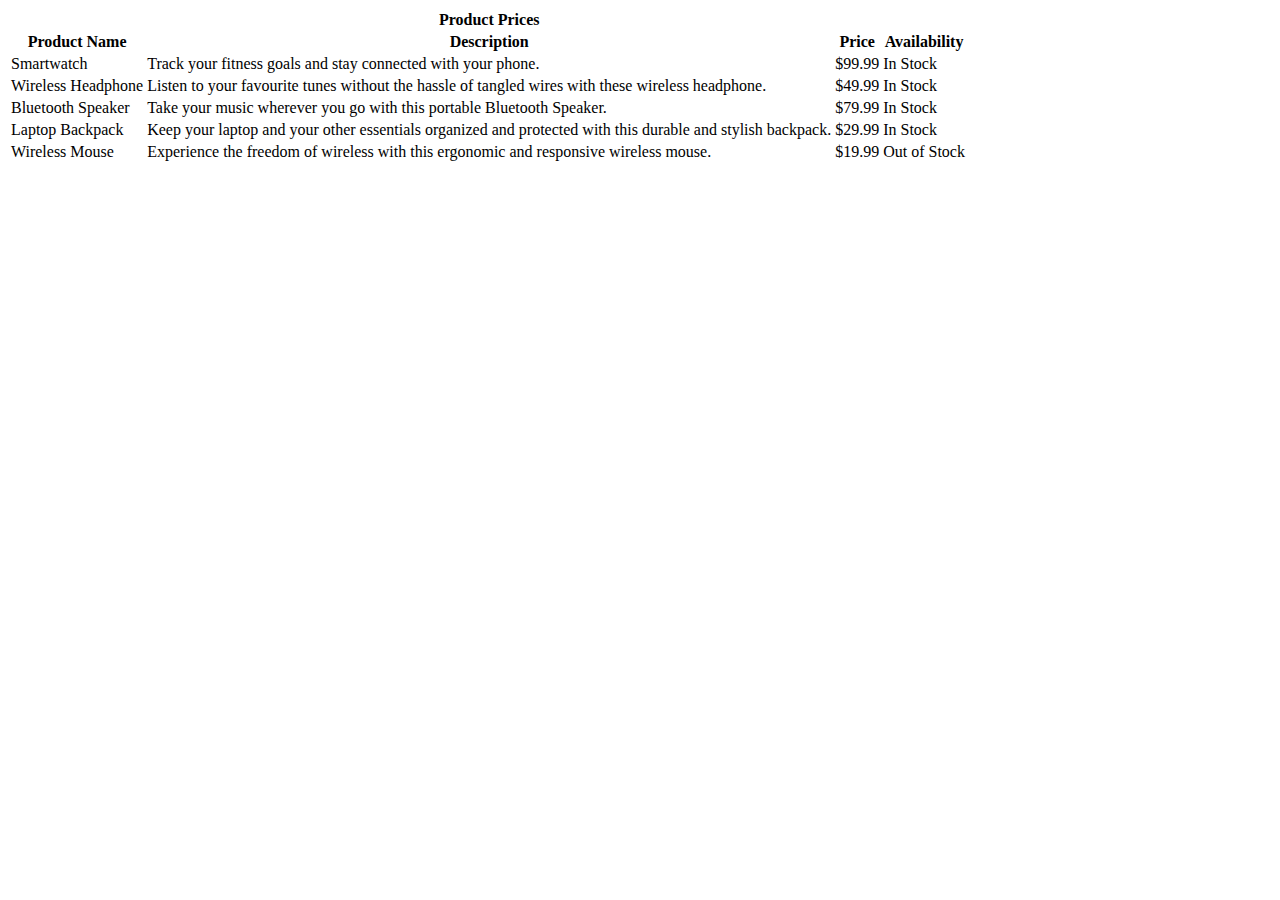
==== 4-price-details-table/index.html @ fecde8c9 "Create the HTML parts" ====
<!DOCTYPE html>
<html lang="en">

<head>
    <meta charset="UTF-8">
    <meta name="viewport" content="width=device-width, initial-scale=1.0">
    <title>Price Details Table</title>
</head>

<body>
    <table>
        <tr>
            <th></th>
            <th>Product Prices</th>
            <th></th>
            <th></th>
        </tr>
        <tr>
            <th>Product Name</th>
            <th>Description</th>
            <th>Price</th>
            <th>Availability</th>
        </tr>
        <tr>
            <td>Smartwatch</td>
            <td>Track your fitness goals and stay connected with your phone.</td>
            <td>$99.99</td>
            <td>In Stock</td>
        </tr>
        <tr>
            <td>Wireless Headphone</td>
            <td>Listen to your favourite tunes without the hassle of tangled wires with these wireless headphone.</td>
            <td>$49.99</td>
            <td>In Stock</td>
        </tr>
        <tr>
            <td>Bluetooth Speaker</td>
            <td>Take your music wherever you go with this portable Bluetooth Speaker.</td>
            <td>$79.99</td>
            <td>In Stock</td>
        </tr>
        <tr>
            <td>Laptop Backpack</td>
            <td>Keep your laptop and your other essentials organized and protected with this durable and stylish
                backpack.</td>
            <td>$29.99</td>
            <td>In Stock</td>
        </tr>
        <tr>
            <td>Wireless Mouse</td>
            <td>Experience the freedom of wireless with this ergonomic and responsive wireless mouse.</td>
            <td>$19.99</td>
            <td>Out of Stock</td>
        </tr>
    </table>
</body>

</html>
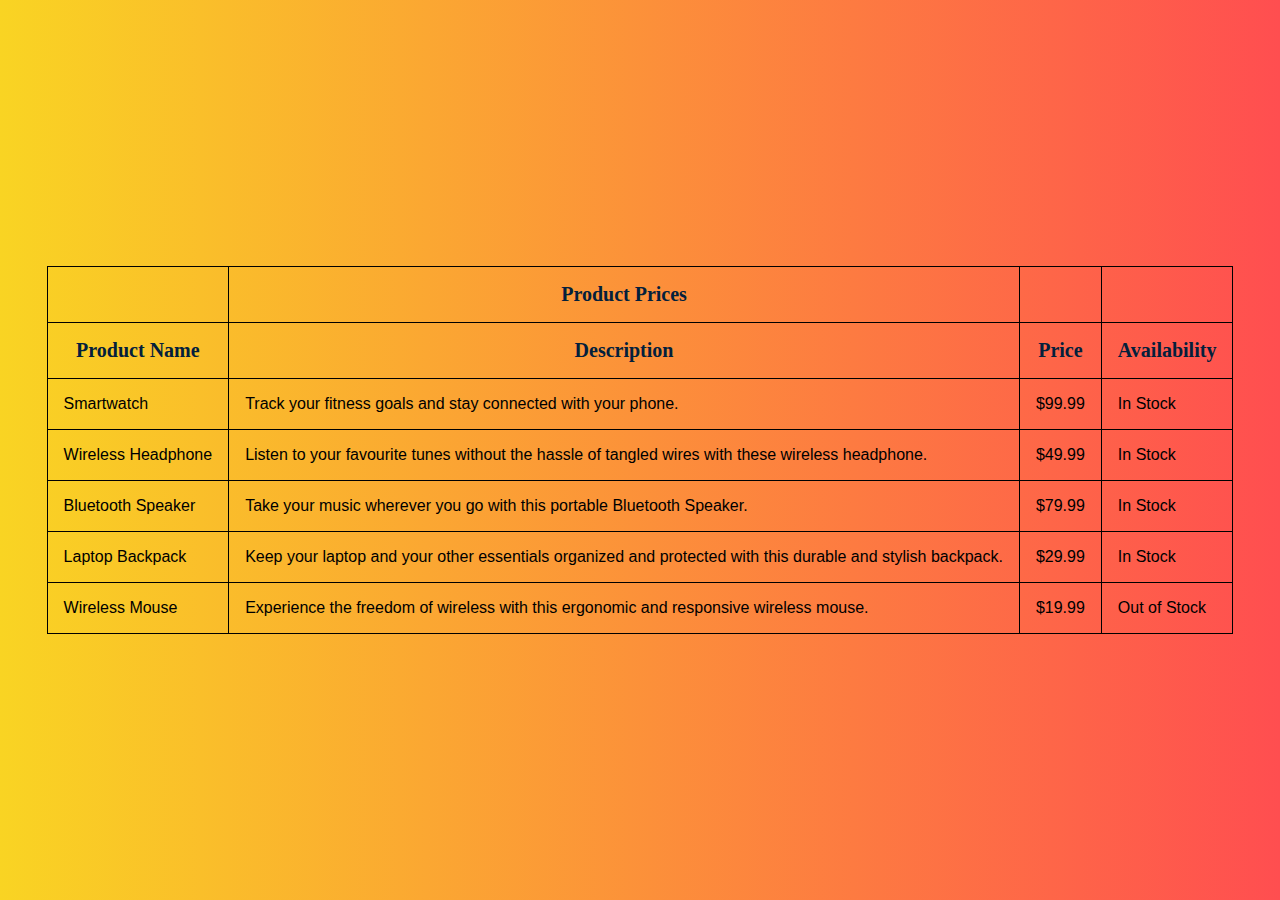
==== commit 509aeaa8: "project 4 completed" ====
--- a/4-price-details-table/index.html
+++ b/4-price-details-table/index.html
@@ -5,13 +5,14 @@
     <meta charset="UTF-8">
     <meta name="viewport" content="width=device-width, initial-scale=1.0">
     <title>Price Details Table</title>
+    <link rel="stylesheet" href="style.css">
 </head>
 
 <body>
     <table>
         <tr>
             <th></th>
-            <th>Product Prices</th>
+            <th class="head">Product Prices</th>
             <th></th>
             <th></th>
         </tr>
--- a/4-price-details-table/style.css
+++ b/4-price-details-table/style.css
@@ -0,0 +1,77 @@
+* {
+    margin: 0;
+    padding: 0;
+    box-sizing: border-box;
+    font-family: sans-serif;
+}
+
+body {
+    display: flex;
+    align-items: center;
+    justify-content: center;
+    height: 100vh;
+    background: #e65c00;
+    /* fallback for old browsers */
+    background: -webkit-linear-gradient(to right, #F9D423, #FF4E50);
+    /* Chrome 10-25, Safari 5.1-6 */
+    background: linear-gradient(to right, #F9D423, #FF4E50);
+    /* W3C, IE 10+/ Edge, Firefox 16+, Chrome 26+, Opera 12+, Safari 7+ */
+}
+
+table,
+th,
+td {
+    border: 1px solid black;
+    border-collapse: collapse;
+    padding: 1rem;
+}
+
+th {
+    font-family: cursive;
+    font-size: 20px;
+    color: #03203c;
+}
+
+td {
+    font-family: Verdana, Geneva, Tahoma, sans-serif;
+}
+
+@media (max-width: 625px) {
+    body {
+        height: auto;
+    }
+
+    th,
+    td {
+        font-size: 15px;
+    }
+
+    th {
+        display: none;
+    }
+
+    .head {
+        display: block;
+        font-weight: 800;
+        font-size: 22px;
+        padding: 2.5rem auto;
+        background-color: #2827cc;
+        color: #fff;
+    }
+
+    td {
+        display: block;
+        text-align: center;
+    }
+
+    th:first-child,
+    td:first-child {
+        font-weight: 600;
+        background-color: #120e43;
+        color: #fff;
+    }
+
+    td:not(:last-child) {
+        padding-bottom: 2rem;
+    }
+}